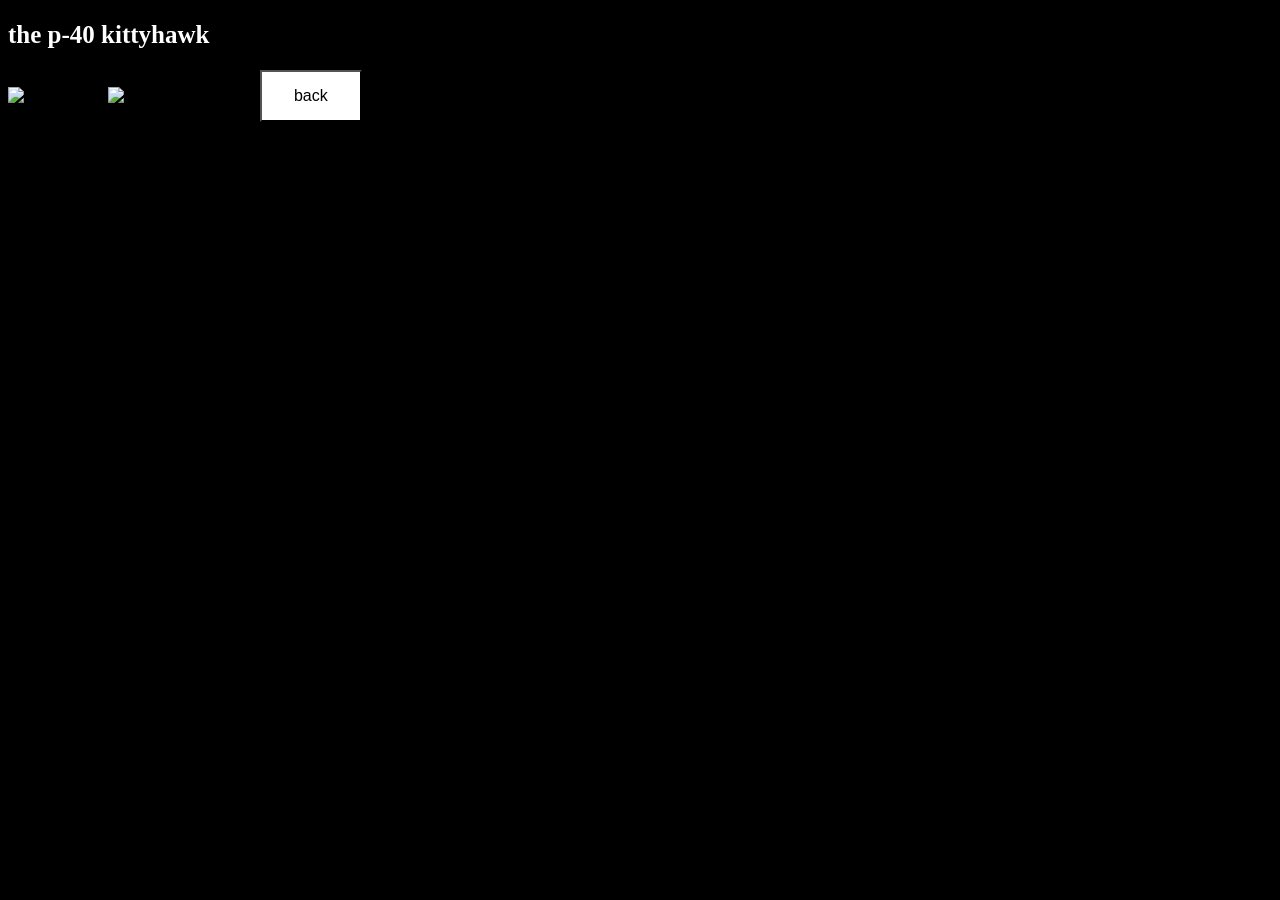
==== p-40kittyhawk.html @ a2bfa8ab "i redid my whole website its about planes now" ====
<!DOCTYPE html>
<html lang="en">
<head>
    <meta charset="UTF-8">
    <meta name="viewport" content="width=device-width, initial-scale=1.0">
    <title>p-40 kittyhawk</title>
    <link rel="stylesheet" href="style.css"/>
</head>
 
 
 <h2>the p-40 kittyhawk </h2>

  <img src="P-40_Kittyhawk,_New_Zealand.jpg" alt="p-40 gamble" width="740" height="450">
   <img src="p-40_kittyhawk_with_striped_tail.jpg" alt="p40 i love to gamble" width="740" height="450">

   <a href="index.html" > <button> back </button> </a>
---- style.css ----
h1 {
    color: white;
    text-align: center;
    font-size: 100px;
}
body {
    background-color: black;
}
 
p {
    color: white;
    text-align: center;
    font-size: 25px;
}

h3 {
    color: white;
    text-align: left;
    font-size: 75px;
}

h2 {
    color: white;
    text-align: left;
    font-size: 25px;
}

button {
    background-color: white;
    color: black;
    padding: 15px 32px;
    text-align: center;
    text-decoration: none;
    display: inline-block;
    font-size: 16px;
}
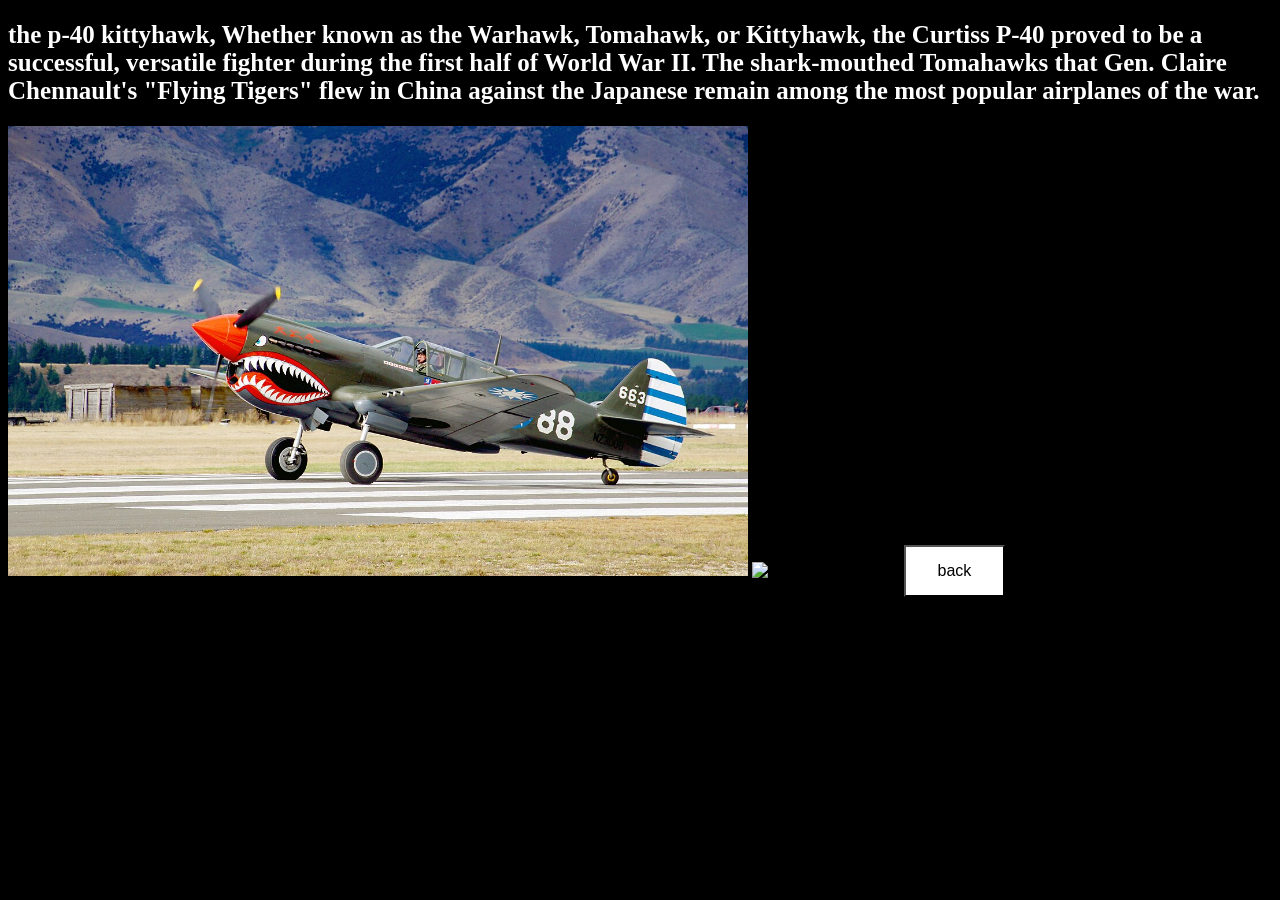
==== commit 090e4d58: "secret button i added a secret button after alot of trial and error" ====
--- a/p-40kittyhawk.html
+++ b/p-40kittyhawk.html
@@ -8,8 +8,7 @@
 </head>
  
  
- <h2>the p-40 kittyhawk </h2>
-
+ <h2>the p-40 kittyhawk, Whether known as the Warhawk, Tomahawk, or Kittyhawk, the Curtiss P-40 proved to be a successful, versatile fighter during the first half of World War II. The shark-mouthed Tomahawks that Gen. Claire Chennault's "Flying Tigers" flew in China against the Japanese remain among the most popular airplanes of the war. </h2>
   <img src="P-40_Kittyhawk,_New_Zealand.jpg" alt="p-40 gamble" width="740" height="450">
    <img src="p-40_kittyhawk_with_striped_tail.jpg" alt="p40 i love to gamble" width="740" height="450">
 
--- a/style.css
+++ b/style.css
@@ -26,11 +26,23 @@
 }
 
 button {
-    background-color: white;
+    background-color: rgb(255, 255, 255);
     color: black;
     padding: 15px 32px;
     text-align: center;
     text-decoration: none;
     display: inline-block;
     font-size: 16px;
+
+}
+
+.secret{
+    background-color: black;
+    border-color: black; 
+    border: none;
+}
+
+h6{
+
+    font-size: xx-large;
 }
